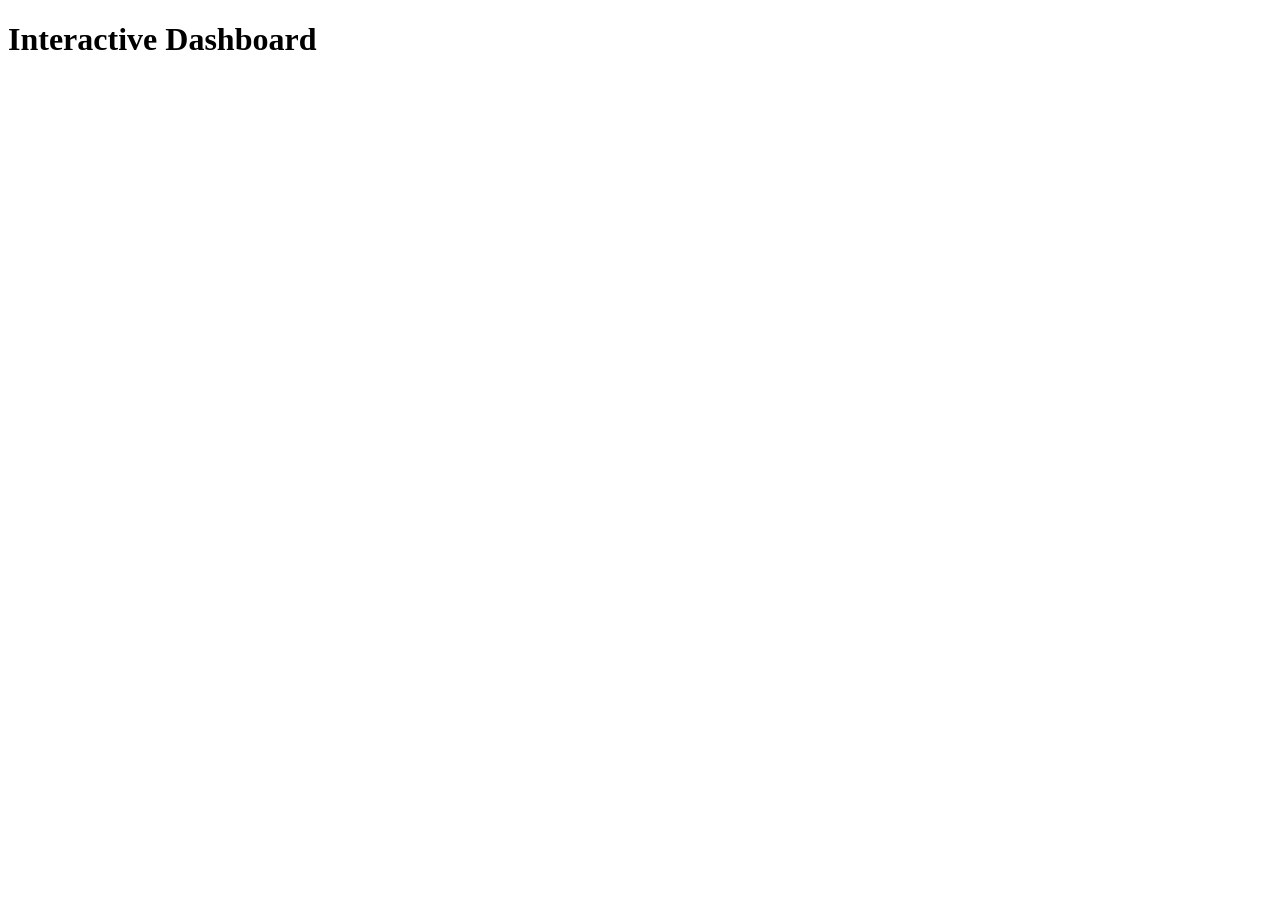
==== dashboard.html @ 5cb916d0 "Create dashboard.html" ====
<!DOCTYPE html>
<html lang="en">
<head>
  <meta charset="UTF-8">
  <meta name="viewport" content="width=device-width, initial-scale=1.0">
  <title>My Tableau Dashboard</title>
</head>
<body>
  <h1>Interactive Dashboard</h1>

  <!-- Paste your Tableau embed code here -->
  <div class='tableauPlaceholder' id='viz1785511731599' style='position: relative'>
    <noscript>
      <a href='#'>
        <img alt='Dashboard 1' src='https://public.tableau.com/static/images/CL/CLASSPROJECT_17557874207500/Dashboard1/1_rss.png' style='border: none' />
      </a>
    </noscript>
    <object class='tableauViz' style='display:none;'>
      <param name='host_url' value='https%3A%2F%2Fpublic.tableau.com%2F' />
      <param name='embed_code_version' value='3' />
      <param name='site_root' value='' />
      <param name='name' value='CLASSPROJECT_17557874207500/Dashboard1' />
      <param name='tabs' value='no' />
      <param name='toolbar' value='yes' />
      <param name='static_image' value='https://public.tableau.com/static/images/CL/CLASSPROJECT_17557874207500/Dashboard1/1.png' />
      <param name='animate_transition' value='yes' />
      <param name='display_static_image' value='yes' />
      <param name='display_spinner' value='yes' />
      <param name='display_overlay' value='yes' />
      <param name='display_count' value='yes' />
      <param name='language' value='en-US' />
    </object>
  </div>
  <script type='text/javascript'>
    var divElement = document.getElementById('viz1785511731599');
    var vizElement = divElement.getElementsByTagName('object')[0];
    if (divElement.offsetWidth > 800) {
      vizElement.style.width = '100%';
      vizElement.style.height = (divElement.offsetWidth * 0.75) + 'px';
    } else if (divElement.offsetWidth > 500) {
      vizElement.style.width = '100%';
      vizElement.style.height = (divElement.offsetWidth * 0.75) + 'px';
    } else {
      vizElement.style.width = '100%';
      vizElement.style.height = '1927px';
    }
    var scriptElement = document.createElement('script');
    scriptElement.src = 'https://public.tableau.com/javascripts/api/viz_v1.js';
    vizElement.parentNode.insertBefore(scriptElement, vizElement);
  </script>
</body>
</html>
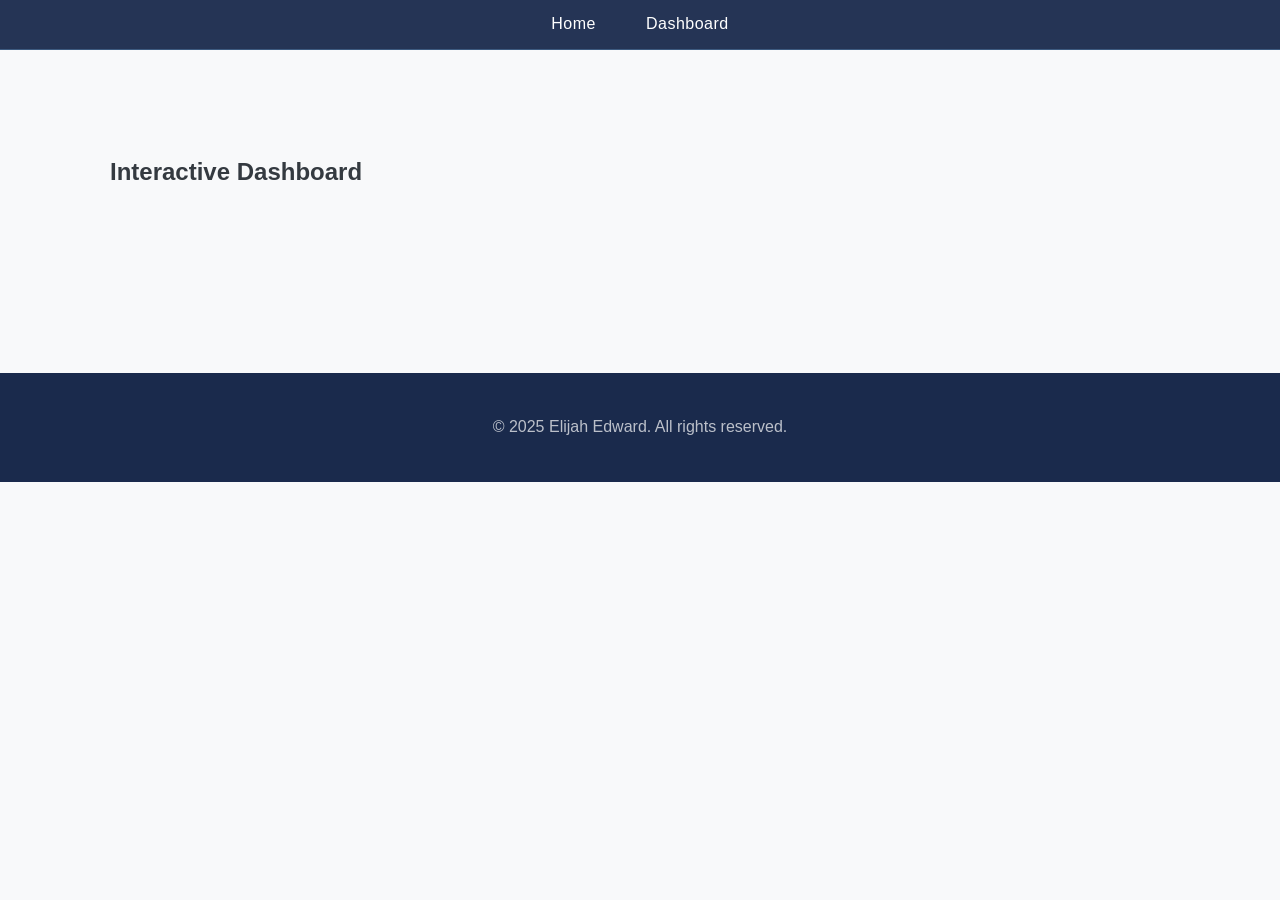
==== commit b344de9c: "Update dashboard.html" ====
--- a/dashboard.html
+++ b/dashboard.html
@@ -3,50 +3,75 @@
 <head>
   <meta charset="UTF-8">
   <meta name="viewport" content="width=device-width, initial-scale=1.0">
-  <title>My Tableau Dashboard</title>
+  <title>Dashboard | Elijah Edward</title>
+  <link rel="stylesheet" href="assets/css/style.css">
 </head>
 <body>
-  <h1>Interactive Dashboard</h1>
 
-  <!-- Paste your Tableau embed code here -->
-  <div class='tableauPlaceholder' id='viz1785511731599' style='position: relative'>
-    <noscript>
-      <a href='#'>
-        <img alt='Dashboard 1' src='https://public.tableau.com/static/images/CL/CLASSPROJECT_17557874207500/Dashboard1/1_rss.png' style='border: none' />
-      </a>
-    </noscript>
-    <object class='tableauViz' style='display:none;'>
-      <param name='host_url' value='https%3A%2F%2Fpublic.tableau.com%2F' />
-      <param name='embed_code_version' value='3' />
-      <param name='site_root' value='' />
-      <param name='name' value='CLASSPROJECT_17557874207500/Dashboard1' />
-      <param name='tabs' value='no' />
-      <param name='toolbar' value='yes' />
-      <param name='static_image' value='https://public.tableau.com/static/images/CL/CLASSPROJECT_17557874207500/Dashboard1/1.png' />
-      <param name='animate_transition' value='yes' />
-      <param name='display_static_image' value='yes' />
-      <param name='display_spinner' value='yes' />
-      <param name='display_overlay' value='yes' />
-      <param name='display_count' value='yes' />
-      <param name='language' value='en-US' />
-    </object>
-  </div>
-  <script type='text/javascript'>
-    var divElement = document.getElementById('viz1785511731599');
-    var vizElement = divElement.getElementsByTagName('object')[0];
-    if (divElement.offsetWidth > 800) {
-      vizElement.style.width = '100%';
-      vizElement.style.height = (divElement.offsetWidth * 0.75) + 'px';
-    } else if (divElement.offsetWidth > 500) {
-      vizElement.style.width = '100%';
-      vizElement.style.height = (divElement.offsetWidth * 0.75) + 'px';
-    } else {
-      vizElement.style.width = '100%';
-      vizElement.style.height = '1927px';
-    }
-    var scriptElement = document.createElement('script');
-    scriptElement.src = 'https://public.tableau.com/javascripts/api/viz_v1.js';
-    vizElement.parentNode.insertBefore(scriptElement, vizElement);
-  </script>
+  <!-- Navigation bar -->
+  <nav>
+    <div class="container">
+      <ul>
+        <li><a href="index.html">Home</a></li>
+        <li><a href="dashboard.html">Dashboard</a></li>
+      </ul>
+    </div>
+  </nav>
+
+  <!-- Page content -->
+  <section class="section">
+    <div class="container">
+      <h1>Interactive Dashboard</h1>
+
+      <!-- Tableau Embed -->
+      <div class='tableauPlaceholder' id='viz1785511731599' style='position: relative'>
+        <noscript>
+          <a href='#'>
+            <img alt='Dashboard 1' src='https://public.tableau.com/static/images/CL/CLASSPROJECT_17557874207500/Dashboard1/1_rss.png' style='border: none' />
+          </a>
+        </noscript>
+        <object class='tableauViz' style='display:none;'>
+          <param name='host_url' value='https%3A%2F%2Fpublic.tableau.com%2F' />
+          <param name='embed_code_version' value='3' />
+          <param name='site_root' value='' />
+          <param name='name' value='CLASSPROJECT_17557874207500/Dashboard1' />
+          <param name='tabs' value='no' />
+          <param name='toolbar' value='yes' />
+          <param name='static_image' value='https://public.tableau.com/static/images/CL/CLASSPROJECT_17557874207500/Dashboard1/1.png' />
+          <param name='animate_transition' value='yes' />
+          <param name='display_static_image' value='yes' />
+          <param name='display_spinner' value='yes' />
+          <param name='display_overlay' value='yes' />
+          <param name='display_count' value='yes' />
+          <param name='language' value='en-US' />
+        </object>
+      </div>
+      <script type='text/javascript'>
+        var divElement = document.getElementById('viz1785511731599');
+        var vizElement = divElement.getElementsByTagName('object')[0];
+        if (divElement.offsetWidth > 800) {
+          vizElement.style.width = '100%';
+          vizElement.style.height = (divElement.offsetWidth * 0.75) + 'px';
+        } else if (divElement.offsetWidth > 500) {
+          vizElement.style.width = '100%';
+          vizElement.style.height = (divElement.offsetWidth * 0.75) + 'px';
+        } else {
+          vizElement.style.width = '100%';
+          vizElement.style.height = '1927px';
+        }
+        var scriptElement = document.createElement('script');
+        scriptElement.src = 'https://public.tableau.com/javascripts/api/viz_v1.js';
+        vizElement.parentNode.insertBefore(scriptElement, vizElement);
+      </script>
+    </div>
+  </section>
+
+  <!-- Footer -->
+  <footer>
+    <div class="container">
+      <p>&copy; 2025 Elijah Edward. All rights reserved.</p>
+    </div>
+  </footer>
+
 </body>
 </html>
--- a/assets/css/style.css
+++ b/assets/css/style.css
@@ -0,0 +1,459 @@
+
+/* --- 1. Variables (Modern Tech Palette) --- */
+:root {
+    /* This template uses a professional "Modern Tech" color scheme. */
+    --primary-color: #1A2A4C;   /* Midnight Blue */
+    --secondary-color: #3D5A80; /* Slate Blue */
+    --accent-color: #29B6F6;    /* Vivid Sky Blue */
+
+    /* --- Shared Variables (These usually don't need to change) --- */
+    --light-bg-color: #F8F9FA;
+    --white-color: #ffffff;
+    --dark-text-color: #343A40;
+    --light-text-color: #6c757d;
+    --card-bg-color: #ffffff;
+    
+    /* Fonts */
+    --font-heading: 'Playfair Display', serif;
+    --font-body: 'Lato', sans-serif;
+}
+
+/* --- 2. Base & Reset Styles --- */
+* {
+    margin: 0;
+    padding: 0;
+    box-sizing: border-box;
+}
+
+html {
+    scroll-behavior: smooth;
+}
+
+body {
+    font-family: var(--font-body);
+    font-weight: 400;
+    line-height: 1.8;
+    background-color: var(--light-bg-color);
+    color: var(--dark-text-color);
+}
+
+.container {
+    width: 90%;
+    max-width: 1100px;
+    margin: 0 auto;
+    padding: 0 20px;
+}
+
+a {
+    text-decoration: none;
+    color: var(--accent-color);
+    transition: all 0.3s ease-in-out;
+}
+
+a:hover {
+    opacity: 0.8;
+}
+
+img {
+    max-width: 100%;
+    height: auto;
+}
+
+/* --- 3. Header --- */
+header {
+    background: var(--primary-color);
+    color: var(--white-color);
+    padding: 70px 0;
+    text-align: center;
+}
+
+header h1 {
+    font-family: var(--font-heading);
+    font-size: 4rem;
+    font-weight: 700;
+    margin-bottom: 15px;
+    letter-spacing: 1px;
+}
+
+header p {
+    font-size: 1.3rem;
+    font-weight: 300;
+    opacity: 0.9;
+    margin-bottom: 35px;
+}
+
+/* --- 3.5 Social Icons --- */
+.social-links a {
+    color: var(--white-color);
+    font-size: 1.6rem;
+    margin: 0 15px;
+    transition: transform 0.3s ease, color 0.3s ease;
+    display: inline-block;
+}
+
+.social-links a:hover {
+    color: var(--accent-color);
+    transform: translateY(-3px);
+}
+
+/* --- 4. Navigation --- */
+nav {
+    background-color: rgba(26, 42, 76, 0.95); /* Adjusted for new primary color */
+    backdrop-filter: blur(5px);
+    position: sticky;
+    top: 0;
+    z-index: 1000;
+    border-bottom: 1px solid var(--secondary-color);
+}
+
+nav ul {
+    display: flex;
+    justify-content: center;
+    list-style: none;
+    padding: 10px 0;
+}
+
+nav ul li a {
+    color: var(--white-color);
+    font-weight: 400;
+    padding: 15px 25px;
+    font-size: 1rem;
+    letter-spacing: 0.5px;
+    position: relative;
+}
+
+nav ul li a::after {
+    content: '';
+    position: absolute;
+    bottom: 10px;
+    left: 50%;
+    transform: translateX(-50%);
+    width: 0;
+    height: 2px;
+    background-color: var(--accent-color);
+    transition: width 0.4s ease;
+}
+
+nav ul li a:hover::after {
+    width: 50%;
+}
+
+/* --- 5. Sections --- */
+.section {
+    padding: 100px 0;
+}
+
+.section h2 {
+    text-align: center;
+    font-family: var(--font-heading);
+    font-size: 3rem;
+    font-weight: 700;
+    margin-bottom: 70px;
+    position: relative;
+    color: var(--primary-color);
+}
+
+.section h2::after {
+    content: '';
+    position: absolute;
+    bottom: -20px;
+    left: 50%;
+    transform: translateX(-50%);
+    width: 70px;
+    height: 3px;
+    background: var(--accent-color);
+}
+
+/* --- 5.1 About Section --- */
+.about-content {
+    display: flex;
+    align-items: center;
+    gap: 60px;
+    max-width: 960px;
+    margin: 0 auto;
+    text-align: left;
+}
+
+.profile-photo {
+    width: 280px;
+    height: 280px;
+    border-radius: 50%;
+    object-fit: cover;
+    border: 7px solid var(--white-color);
+    box-shadow: 0 10px 30px rgba(0, 0, 0, 0.1);
+}
+
+.about-text {
+    flex: 1;
+}
+
+.about-text p {
+    font-size: 1.1rem;
+    margin-bottom: 15px;
+    line-height: 1.9;
+}
+
+/* --- 5.5 Project Cards --- */
+.projects-grid {
+    display: grid;
+    grid-template-columns: repeat(auto-fit, minmax(340px, 1fr));
+    gap: 40px;
+}
+
+.project-card {
+    background: var(--card-bg-color);
+    border-radius: 5px;
+    overflow: hidden;
+    box-shadow: 0 8px 25px rgba(0, 0, 0, 0.05);
+    transition: transform 0.4s ease, box-shadow 0.4s ease;
+    display: flex;
+    flex-direction: column;
+}
+
+.project-card:hover {
+    transform: translateY(-12px);
+    box-shadow: 0 20px 40px rgba(0, 0, 0, 0.1);
+}
+
+.project-card img {
+    width: 100%;
+    height: 220px;
+    object-fit: cover;
+}
+
+.project-card-content {
+    padding: 30px;
+    flex-grow: 1;
+    display: flex;
+    flex-direction: column;
+}
+
+.project-card-content h3 {
+    font-family: var(--font-heading);
+    font-size: 1.8rem;
+    margin-bottom: 15px;
+    color: var(--primary-color);
+}
+
+.project-card-content p {
+    color: var(--light-text-color);
+    margin-bottom: 30px;
+    flex-grow: 1;
+}
+
+.project-buttons {
+    display: flex;
+    gap: 15px;
+    margin-top: auto;
+}
+
+.btn {
+    display: inline-block;
+    background: var(--primary-color);
+    color: var(--white-color);
+    padding: 12px 20px;
+    border-radius: 5px;
+    font-weight: 700;
+    text-align: center;
+    transition: all 0.3s ease;
+    flex: 1;
+    letter-spacing: 0.5px;
+    border: 2px solid transparent;
+}
+
+.btn:hover {
+    background: var(--accent-color);
+    color: var(--white-color);
+    transform: translateY(-2px);
+}
+
+.btn-secondary {
+    background: transparent;
+    color: var(--primary-color);
+    border: 2px solid var(--primary-color);
+}
+
+.btn-secondary:hover {
+    background: var(--primary-color);
+    color: var(--white-color);
+}
+
+
+/* --- 6. Tabular Skills Section --- */
+#skills .container {
+    max-width: 1100px;
+}
+
+.skills-table {
+    display: grid;
+    grid-template-columns: repeat(3, 1fr);
+    gap: 20px;
+    margin-top: 50px;
+    background-color: var(--card-bg-color);
+    padding: 40px;
+    border-radius: 8px;
+    box-shadow: 0 10px 40px rgba(0, 0, 0, 0.07);
+}
+
+.skill-column {
+    padding: 0 20px;
+}
+
+.skill-column:not(:last-child) {
+    border-right: 1px solid #e9ecef;
+}
+
+.skill-header {
+    display: flex;
+    align-items: center;
+    margin-bottom: 25px;
+}
+
+.skill-header i {
+    font-size: 2rem;
+    color: var(--accent-color);
+    margin-right: 15px;
+    width: 40px;
+}
+
+.skill-header h3 {
+    font-family: var(--font-heading);
+    font-size: 1.7rem;
+    color: var(--primary-color);
+}
+
+.skill-list {
+    list-style: none;
+    padding-left: 0;
+}
+
+.skill-list li {
+    padding: 12px 0;
+    font-size: 1.05rem;
+    color: var(--dark-text-color);
+    border-bottom: 1px solid #f1f3f5;
+    position: relative;
+    padding-left: 25px;
+}
+
+.skill-list li::before {
+    content: '›';
+    position: absolute;
+    left: 0;
+    top: 12px;
+    color: var(--accent-color);
+    font-weight: 700;
+    font-size: 1.2rem;
+}
+
+.skill-list li:last-child {
+    border-bottom: none;
+}
+
+/* --- 7. Contact Form --- */
+#contact .container {
+    max-width: 800px;
+}
+
+.contact-form {
+    max-width: 700px;
+    margin: 0 auto;
+    background: var(--card-bg-color);
+    padding: 40px;
+    border-radius: 8px;
+    box-shadow: 0 10px 40px rgba(0, 0, 0, 0.07);
+}
+
+.form-group {
+    margin-bottom: 25px;
+}
+
+.contact-form label {
+    display: block;
+    margin-bottom: 8px;
+    font-weight: 500;
+    font-size: 1rem;
+    color: var(--dark-text-color);
+}
+
+.contact-form input,
+.contact-form textarea {
+    width: 100%;
+    padding: 15px;
+    border: 1px solid #ccc;
+    border-radius: 5px;
+    font-family: var(--font-body);
+    font-size: 1rem;
+    transition: border-color 0.3s ease, box-shadow 0.3s ease;
+}
+
+.contact-form input:focus,
+.contact-form textarea:focus {
+    outline: none;
+    border-color: var(--accent-color);
+    box-shadow: 0 0 0 3px rgba(41, 182, 246, 0.25); /* Adjusted for new accent color */
+}
+
+.contact-form button.btn {
+    width: 100%;
+    padding: 15px;
+    font-size: 1.1rem;
+    font-weight: 700;
+    letter-spacing: 0.5px;
+    border: none;
+    cursor: pointer;
+}
+
+/* --- 8. Footer --- */
+footer {
+    background: var(--primary-color);
+    color: var(--white-color);
+    text-align: center;
+    padding: 40px 0;
+    margin-top: 80px;
+}
+
+footer p {
+    opacity: 0.7;
+}
+
+/* --- 9. Responsive Design --- */
+@media (max-width: 992px) {
+    .skills-table {
+        grid-template-columns: 1fr 1fr;
+    }
+    .skill-column:nth-child(2) {
+        border-right: none;
+    }
+}
+
+@media (max-width: 768px) {
+    header h1 {
+        font-size: 2.8rem;
+    }
+    
+    .about-content {
+        flex-direction: column;
+        text-align: center;
+    }
+
+    #projects .container {
+        padding: 0 5px; 
+    }
+
+    .projects-grid {
+        grid-template-columns: repeat(2, 1fr);
+    }
+
+    .skills-table {
+        grid-template-columns: 1fr;
+        padding: 20px;
+        gap: 40px;
+    }
+
+    .skill-column:not(:last-child) {
+        border-right: none;
+        border-bottom: 1px solid #e9ecef;
+        padding-bottom: 30px;
+    }
+}
